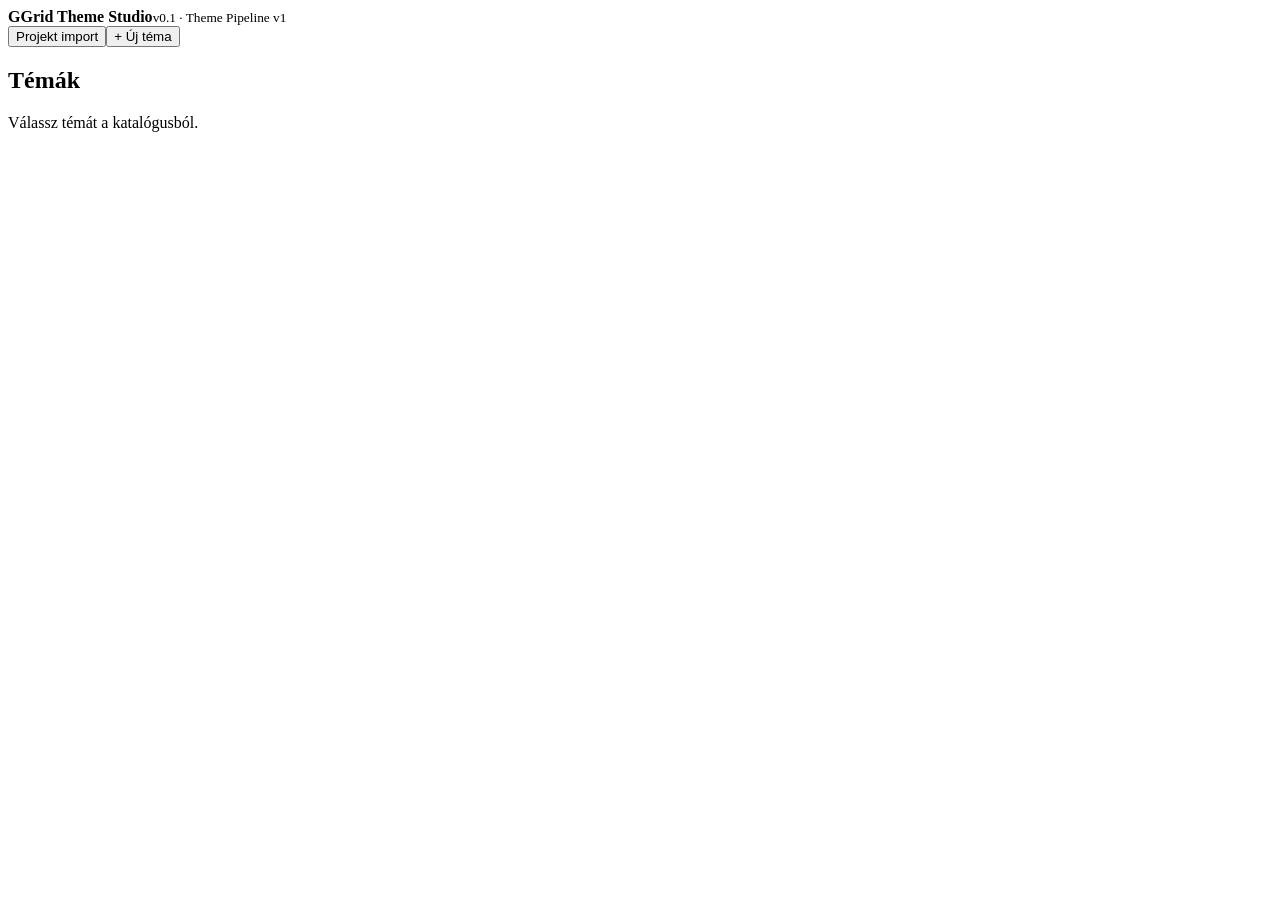
==== theme-studio/index.html @ 5644bb58 "v0.15.36: add Theme Studio v0.1" ====
<!doctype html><html lang="hu"><head><meta charset="utf-8"><meta name="viewport" content="width=device-width,initial-scale=1"><title>GGrid Theme Studio</title><link rel="stylesheet" href="style.css"></head><body>
<header><div><b>GGrid Theme Studio</b><small>v0.1 · Theme Pipeline v1</small></div><div class="head-actions"><button id="importBtn">Projekt import</button><input id="importFile" type="file" accept=".ggrid-theme-project,.zip" hidden><button id="newBtn">+ Új téma</button></div></header>
<main><aside><h2>Témák</h2><div id="catalog"></div></aside><section id="workspace"><div class="empty">Válassz témát a katalógusból.</div></section></main>
<template id="projectTemplate"><article>
<div class="project-head"><div><h1 data-k="name"></h1><code data-k="id"></code></div><button data-act="export">Projekt export</button></div>
<div class="stagebar" data-k="stagebar"></div>
<nav><button data-tab="overview">Áttekintés</button><button data-tab="mood">Hangulatterv</button><button data-tab="target">Render célkép</button><button data-tab="sheets">Elemlapok</button><button data-tab="build">Build & QA</button></nav>
<div class="panel" data-k="panel"></div>
</article></template>
<script type="module" src="app.js"></script></body></html>
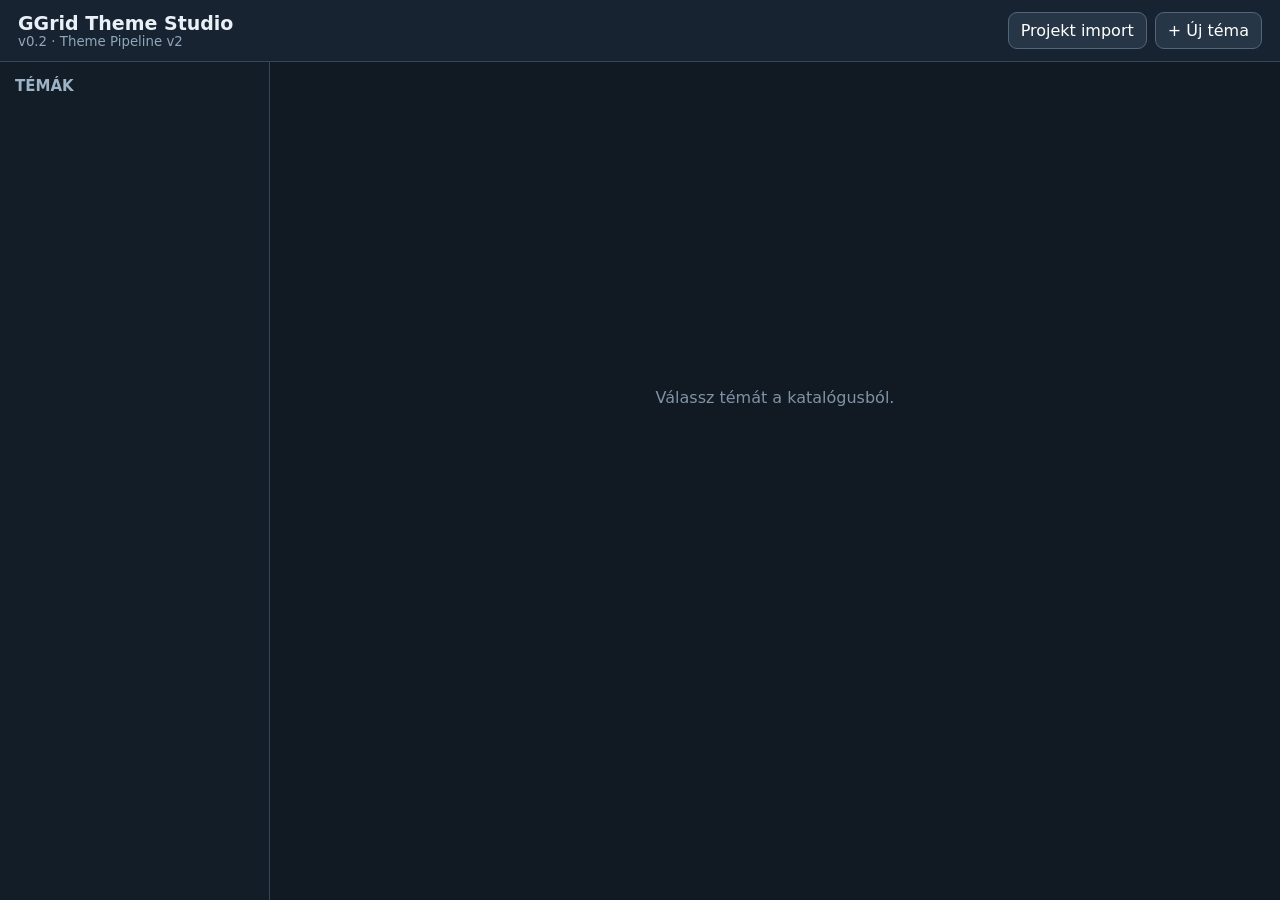
==== commit e16cb237: "v0.15.51: update Theme Studio workflow tabs" ====
--- a/theme-studio/index.html
+++ b/theme-studio/index.html
@@ -1,10 +1,10 @@
 <!doctype html><html lang="hu"><head><meta charset="utf-8"><meta name="viewport" content="width=device-width,initial-scale=1"><title>GGrid Theme Studio</title><link rel="stylesheet" href="style.css"></head><body>
-<header><div><b>GGrid Theme Studio</b><small>v0.1 · Theme Pipeline v1</small></div><div class="head-actions"><button id="importBtn">Projekt import</button><input id="importFile" type="file" accept=".ggrid-theme-project,.zip" hidden><button id="newBtn">+ Új téma</button></div></header>
+<header><div><b>GGrid Theme Studio</b><small>v0.2 · Theme Pipeline v2</small></div><div class="head-actions"><button id="importBtn">Projekt import</button><input id="importFile" type="file" accept=".ggrid-theme-project,.zip" hidden><button id="newBtn">+ Új téma</button></div></header>
 <main><aside><h2>Témák</h2><div id="catalog"></div></aside><section id="workspace"><div class="empty">Válassz témát a katalógusból.</div></section></main>
 <template id="projectTemplate"><article>
 <div class="project-head"><div><h1 data-k="name"></h1><code data-k="id"></code></div><button data-act="export">Projekt export</button></div>
 <div class="stagebar" data-k="stagebar"></div>
-<nav><button data-tab="overview">Áttekintés</button><button data-tab="mood">Hangulatterv</button><button data-tab="target">Render célkép</button><button data-tab="sheets">Elemlapok</button><button data-tab="build">Build & QA</button></nav>
+<nav><button data-tab="overview">Áttekintés</button><button data-tab="mood">Hangulatterv</button><button data-tab="target">Render célkép</button><button data-tab="assets">Egyedi elemek</button><button data-tab="backgrounds">Hátterek</button><button data-tab="build">Build & QA</button></nav>
 <div class="panel" data-k="panel"></div>
 </article></template>
 <script type="module" src="app.js"></script></body></html>
--- a/theme-studio/style.css
+++ b/theme-studio/style.css
@@ -0,0 +1,6 @@
+:root{font-family:Inter,system-ui,sans-serif;color:#eaf0f7;background:#111923}*{box-sizing:border-box}body{margin:0}button,input,textarea{font:inherit}button{cursor:pointer;border:1px solid #52657a;background:#263647;color:#fff;border-radius:9px;padding:8px 12px}button:hover{background:#32485f}header{height:62px;display:flex;align-items:center;justify-content:space-between;padding:0 18px;background:#172330;border-bottom:1px solid #34475a}header b{font-size:19px}header small{display:block;color:#90a6ba}.head-actions{display:flex;gap:8px}main{display:grid;grid-template-columns:270px 1fr;min-height:calc(100vh - 62px)}aside{border-right:1px solid #34475a;padding:15px;background:#121d27}aside h2{margin:0 0 12px;font-size:15px;color:#9eb3c6;text-transform:uppercase}.theme-card{padding:11px;border:1px solid #34475a;border-radius:10px;margin-bottom:8px;background:#1a2835}.theme-card.active{border-color:#e1b95e}.theme-card b,.theme-card code{display:block}.theme-card code{font-size:11px;color:#8fa6bc}.theme-card small{color:#d7ba74}.empty{display:grid;place-items:center;height:70vh;color:#7f93a5}section{padding:20px}.project-head{display:flex;justify-content:space-between;align-items:flex-start}.project-head h1{margin:0}.project-head code{color:#91a9bd}.stagebar{display:flex;gap:4px;margin:18px 0;flex-wrap:wrap}.stage{padding:7px 10px;border-radius:999px;background:#233342;color:#8295a6}.stage.done{background:#173e31;color:#80dfaa}.stage.current{background:#58451d;color:#f4d477}.stage.locked{opacity:.55}nav{display:flex;gap:5px;border-bottom:1px solid #34475a;margin-bottom:18px}nav button{border-radius:8px 8px 0 0;border-bottom:0}.panel{max-width:1100px}.card{border:1px solid #34475a;background:#172531;border-radius:12px;padding:16px;margin-bottom:14px}.card h3{margin-top:0}.prompt-list{display:grid;gap:8px}.prompt{border-left:3px solid #607b94;padding:8px 12px;background:#111d27;white-space:pre-wrap}.grid{display:grid;grid-template-columns:repeat(auto-fit,minmax(240px,1fr));gap:12px}.drop{border:1px dashed #5f768b;border-radius:10px;padding:16px;min-height:130px}.drop img{width:100%;max-height:260px;object-fit:contain;background:#0c131b}.ok{color:#78d99d}.warn{color:#f0bf60}.bad{color:#f07979}textarea{width:100%;min-height:130px;background:#0d1720;color:#eaf0f7;border:1px solid #40566c;border-radius:8px;padding:10px}.row{display:flex;gap:8px;align-items:center;flex-wrap:wrap}.meta{display:grid;grid-template-columns:180px 1fr;gap:7px}.meta dt{color:#8fa3b5}.meta dd{margin:0}.log{background:#0a1118;border-radius:8px;padding:12px;white-space:pre-wrap;max-height:320px;overflow:auto;font-family:ui-monospace,monospace;font-size:12px}@media(max-width:800px){main{grid-template-columns:1fr}aside{border-right:0;border-bottom:1px solid #34475a}section{padding:12px}}
+.sheet-card{display:flex;flex-direction:column;gap:8px}
+.sheet-card img{width:100%;height:180px;object-fit:contain;background:#0c131b;border-radius:7px;border:1px solid #2f4354}
+.sheet-meta{font-size:12px;min-height:38px}
+.sheet-card input[type=file]{width:100%}
+button:disabled{opacity:.45;cursor:not-allowed}
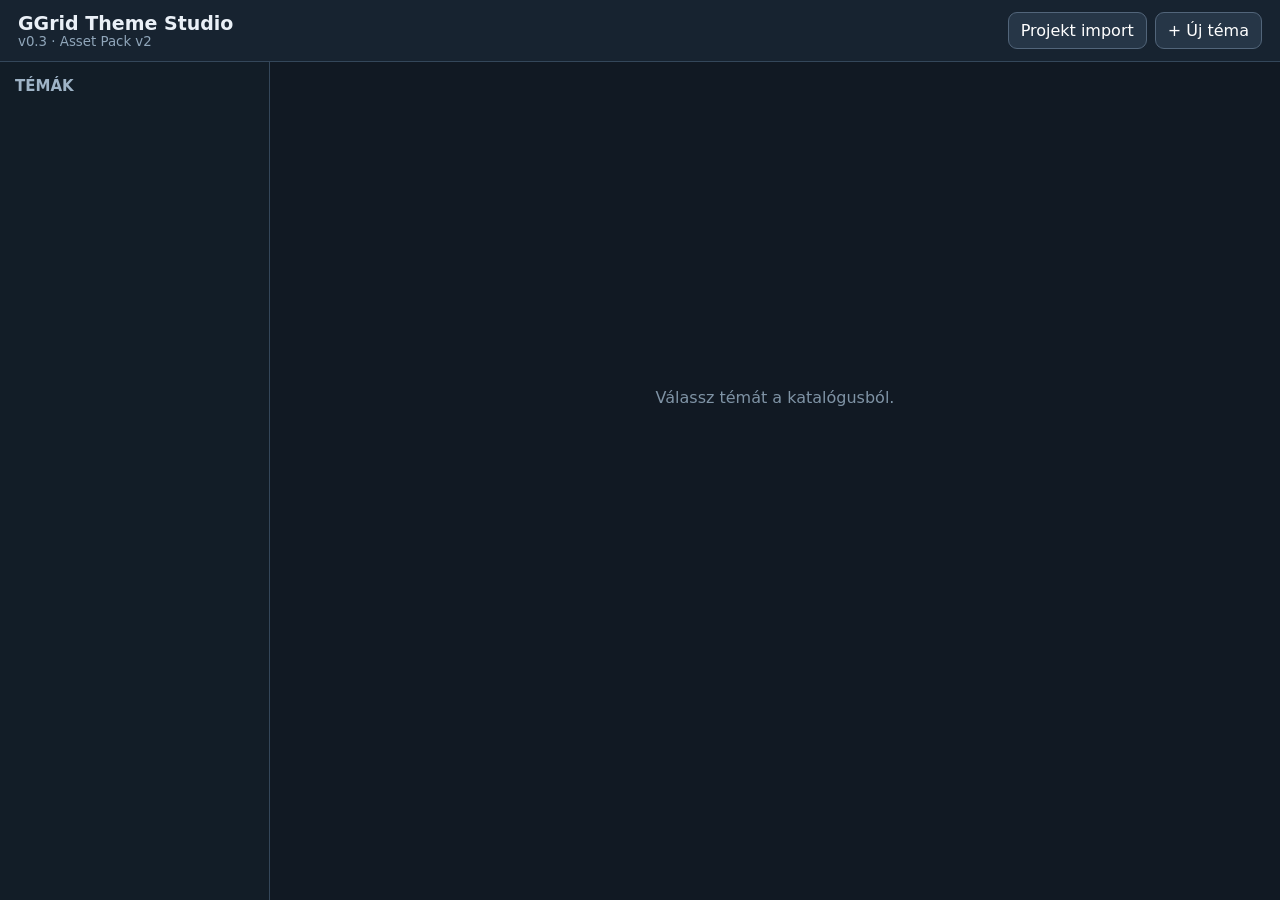
==== commit 205be1c4: "v0.15.52: label Asset Pack v2 in Studio" ====
--- a/theme-studio/index.html
+++ b/theme-studio/index.html
@@ -1,10 +1,10 @@
 <!doctype html><html lang="hu"><head><meta charset="utf-8"><meta name="viewport" content="width=device-width,initial-scale=1"><title>GGrid Theme Studio</title><link rel="stylesheet" href="style.css"></head><body>
-<header><div><b>GGrid Theme Studio</b><small>v0.2 · Theme Pipeline v2</small></div><div class="head-actions"><button id="importBtn">Projekt import</button><input id="importFile" type="file" accept=".ggrid-theme-project,.zip" hidden><button id="newBtn">+ Új téma</button></div></header>
+<header><div><b>GGrid Theme Studio</b><small>v0.3 · Asset Pack v2</small></div><div class="head-actions"><button id="importBtn">Projekt import</button><input id="importFile" type="file" accept=".ggrid-theme-project,.zip" hidden><button id="newBtn">+ Új téma</button></div></header>
 <main><aside><h2>Témák</h2><div id="catalog"></div></aside><section id="workspace"><div class="empty">Válassz témát a katalógusból.</div></section></main>
 <template id="projectTemplate"><article>
 <div class="project-head"><div><h1 data-k="name"></h1><code data-k="id"></code></div><button data-act="export">Projekt export</button></div>
 <div class="stagebar" data-k="stagebar"></div>
-<nav><button data-tab="overview">Áttekintés</button><button data-tab="mood">Hangulatterv</button><button data-tab="target">Render célkép</button><button data-tab="assets">Egyedi elemek</button><button data-tab="backgrounds">Hátterek</button><button data-tab="build">Build & QA</button></nav>
+<nav><button data-tab="overview">Áttekintés</button><button data-tab="mood">Hangulatterv</button><button data-tab="target">Render célkép</button><button data-tab="assets">Asset Packok</button><button data-tab="backgrounds">Hátterek</button><button data-tab="build">Build & QA</button></nav>
 <div class="panel" data-k="panel"></div>
 </article></template>
 <script type="module" src="app.js"></script></body></html>
--- a/theme-studio/style.css
+++ b/theme-studio/style.css
@@ -4,3 +4,22 @@
 .sheet-meta{font-size:12px;min-height:38px}
 .sheet-card input[type=file]{width:100%}
 button:disabled{opacity:.45;cursor:not-allowed}
+
+.asset-grid{display:grid;grid-template-columns:repeat(auto-fit,minmax(210px,1fr));gap:12px}
+.asset-card,.background-card{display:flex;flex-direction:column;gap:8px}
+.asset-title{display:flex;flex-direction:column;gap:2px}.asset-title small,.background-card>small{color:#8fa6bc}
+.asset-card img{width:100%;height:170px;object-fit:contain;background:#0c131b;border-radius:7px;border:1px solid #2f4354}
+.background-grid{display:grid;grid-template-columns:repeat(auto-fit,minmax(300px,1fr));gap:14px}
+.background-card img{width:100%;max-height:360px;object-fit:contain;background:#0c131b;border-radius:7px;border:1px solid #2f4354}
+details.card>summary{cursor:pointer;font-weight:700;margin-bottom:12px}
+.qa-preview img{width:100%;max-height:780px;object-fit:contain;background:#0c131b;border-radius:8px;border:1px solid #2f4354}
+
+.pack-grid{display:grid;grid-template-columns:repeat(auto-fit,minmax(260px,1fr));gap:14px}
+.pack-card{display:flex;flex-direction:column;gap:8px}
+.pack-card>small{color:#8fa6bc}
+.pack-card img{width:100%;height:260px;object-fit:contain;background:#0c131b;border:1px solid #2f4354;border-radius:7px}
+.asset-preview{border:1px solid #34475a;border-radius:10px;padding:10px;background:#111d27;display:flex;flex-direction:column;gap:7px}
+.asset-preview img{width:100%;height:150px;object-fit:contain;background:#0c131b;border:1px solid #2f4354;border-radius:7px}
+.override-row{display:grid;grid-template-columns:minmax(0,1fr) auto;gap:6px;align-items:center}
+.override-row input{min-width:0;width:100%}
+@media(max-width:600px){.override-row{grid-template-columns:1fr}.pack-card img{height:210px}}
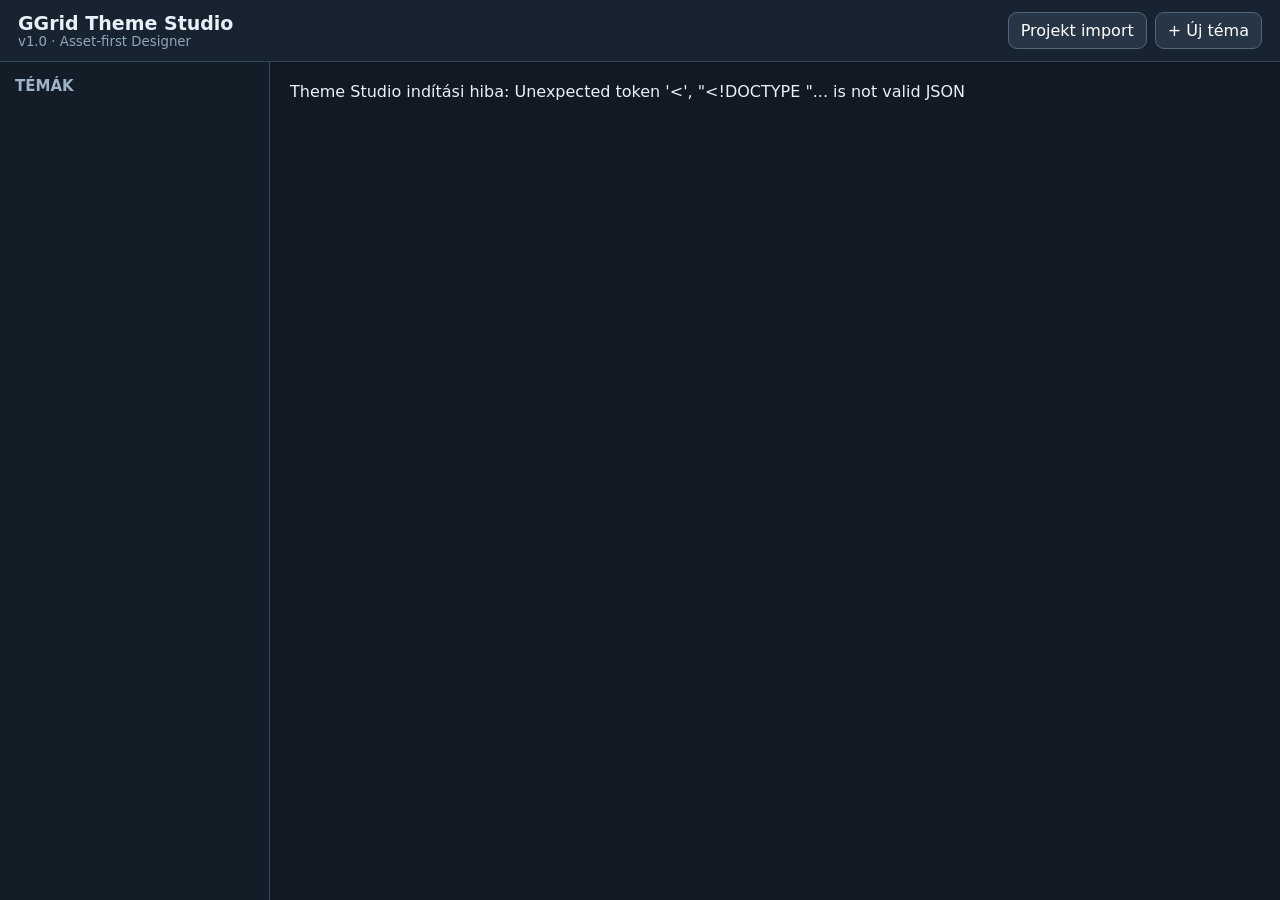
==== commit fecf5075: "v0.15.54: add live playground tab to Theme Studio" ====
--- a/theme-studio/index.html
+++ b/theme-studio/index.html
@@ -1,10 +1,10 @@
 <!doctype html><html lang="hu"><head><meta charset="utf-8"><meta name="viewport" content="width=device-width,initial-scale=1"><title>GGrid Theme Studio</title><link rel="stylesheet" href="style.css"></head><body>
-<header><div><b>GGrid Theme Studio</b><small>v0.3 · Asset Pack v2</small></div><div class="head-actions"><button id="importBtn">Projekt import</button><input id="importFile" type="file" accept=".ggrid-theme-project,.zip" hidden><button id="newBtn">+ Új téma</button></div></header>
+<header><div><b>GGrid Theme Studio</b><small>v1.0 · Asset-first Designer</small></div><div class="head-actions"><button id="importBtn">Projekt import</button><input id="importFile" type="file" accept=".ggrid-theme-project,.zip" hidden><button id="newBtn">+ Új téma</button></div></header>
 <main><aside><h2>Témák</h2><div id="catalog"></div></aside><section id="workspace"><div class="empty">Válassz témát a katalógusból.</div></section></main>
 <template id="projectTemplate"><article>
 <div class="project-head"><div><h1 data-k="name"></h1><code data-k="id"></code></div><button data-act="export">Projekt export</button></div>
 <div class="stagebar" data-k="stagebar"></div>
-<nav><button data-tab="overview">Áttekintés</button><button data-tab="mood">Hangulatterv</button><button data-tab="target">Render célkép</button><button data-tab="assets">Asset Packok</button><button data-tab="backgrounds">Hátterek</button><button data-tab="build">Build & QA</button></nav>
+<nav><button data-tab="overview">Áttekintés</button><button data-tab="mood">Hangulatterv</button><button data-tab="target">Render célkép</button><button data-tab="assets">Asset Packok</button><button data-tab="backgrounds">Hátterek</button><button data-tab="playground">Próbajáték</button><button data-tab="build">Build & QA</button></nav>
 <div class="panel" data-k="panel"></div>
 </article></template>
 <script type="module" src="app.js"></script></body></html>
